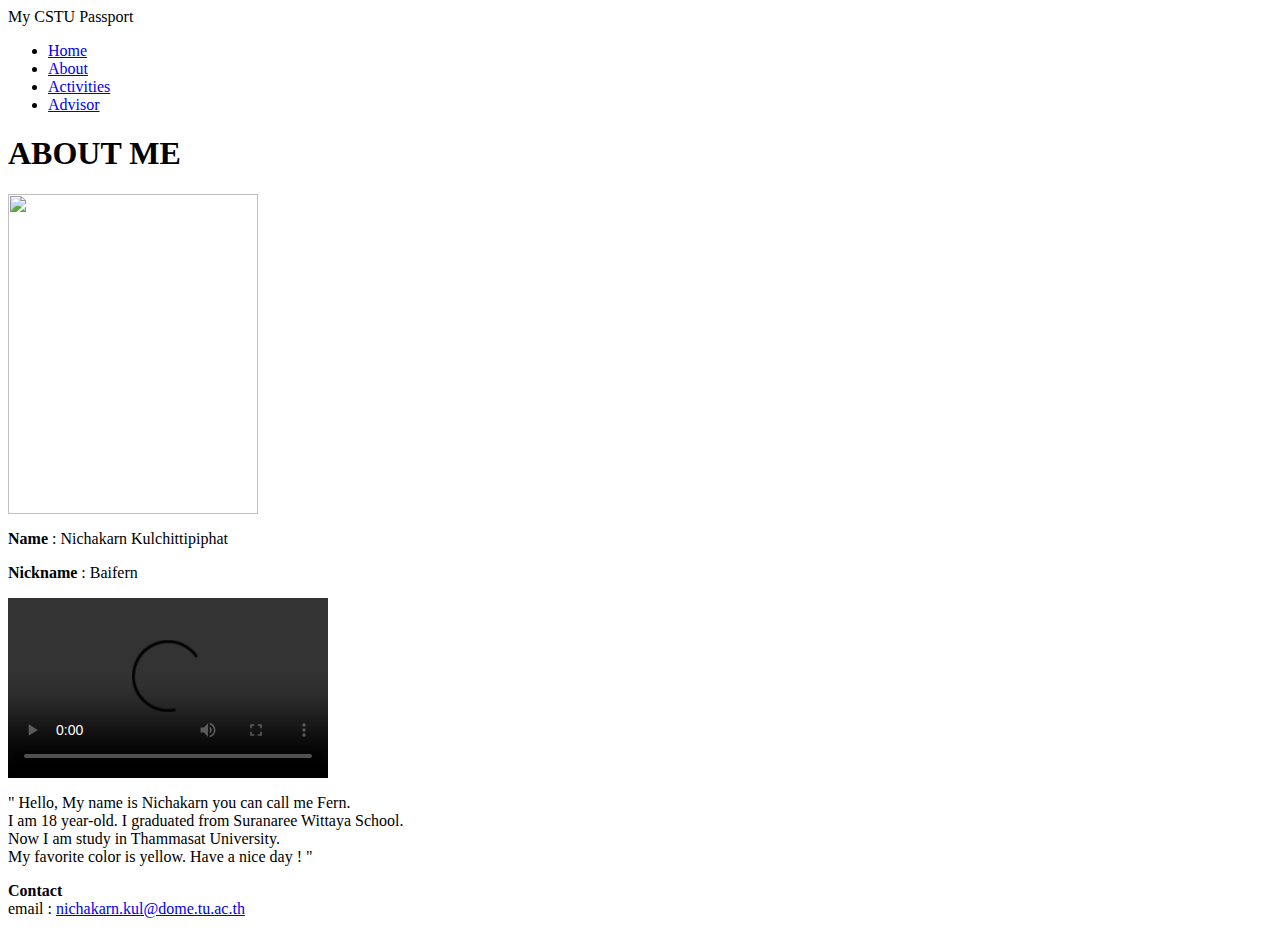
==== html/About.html @ 23c65a0e "myCSTUpassport" ====
<html>
  <head>
    <title>My CSTU Passport</title>
    <link rel="stylesheet" href="indexCss.css">
    <!--<style>
      * {
        margin: 0;
        padding: 0;
        font-family: serif;
        text-align: center;
      }

      nav{
        display: flex;
        justify-content: space-between;
        padding: 10px;
        background-color: white;
      }

      div a{
        text-decoration: none;
        color: #333;
        font-weight: bold;
        font-size: 18px;
      }

      #menu{
        display: flex;
        list-style: none;
      }

      li a{
        margin-left: 10px;
        text-decoration: none;
        color: #17dfc4;
      }
      
      section{
        background-color: #17dfc4;
        color: aliceblue;
        font-size: 35px;
        padding: 60px;
        text-align: center;
      }

      body{
        background-color: aliceblue;
      }

      h2, img, video{
        padding: 10px;
      }
      
      p{
        padding: 5px;
      }
    </style>-->

  </head>
  <body>

    <nav>
      <div>
        <a> My CSTU Passport </a>
      </div>

      <ul id="menu">
        <li><a href="index.html">Home</a></li>
        <li><a href="About.html">About</a></li>
        <li><a href="myActivities.html">Activities</a></li>
        <li><a href="myAdvisor.html">Advisor</a></li>
      </ul>
    </nav>

    <section>
      <div>
        <h1>ABOUT ME</h1>      
      </div>
    </section>

        <img src="mypic.JPG" width="250" height="320">
        <p><b>Name </b> : Nichakarn Kulchittipiphat</p>
        <p><b>Nickname </b> : Baifern</p>
        <video src="myvideo.mp4" width="320" height="180" controls>
          Video not supported
        </video>
        <p>" Hello, My name is Nichakarn you can call me Fern.
          <br>I am 18 year-old. I graduated from Suranaree Wittaya School.
          <br>Now I am study in Thammasat University.
          <br>My favorite color is yellow. Have a nice day ! "</p>
        <p><b>Contact</b>
        <br>email : <a href="nichakarn.kul@dome.tu.ac.th">nichakarn.kul@dome.tu.ac.th</a>
        </p>

  </body>
</html>
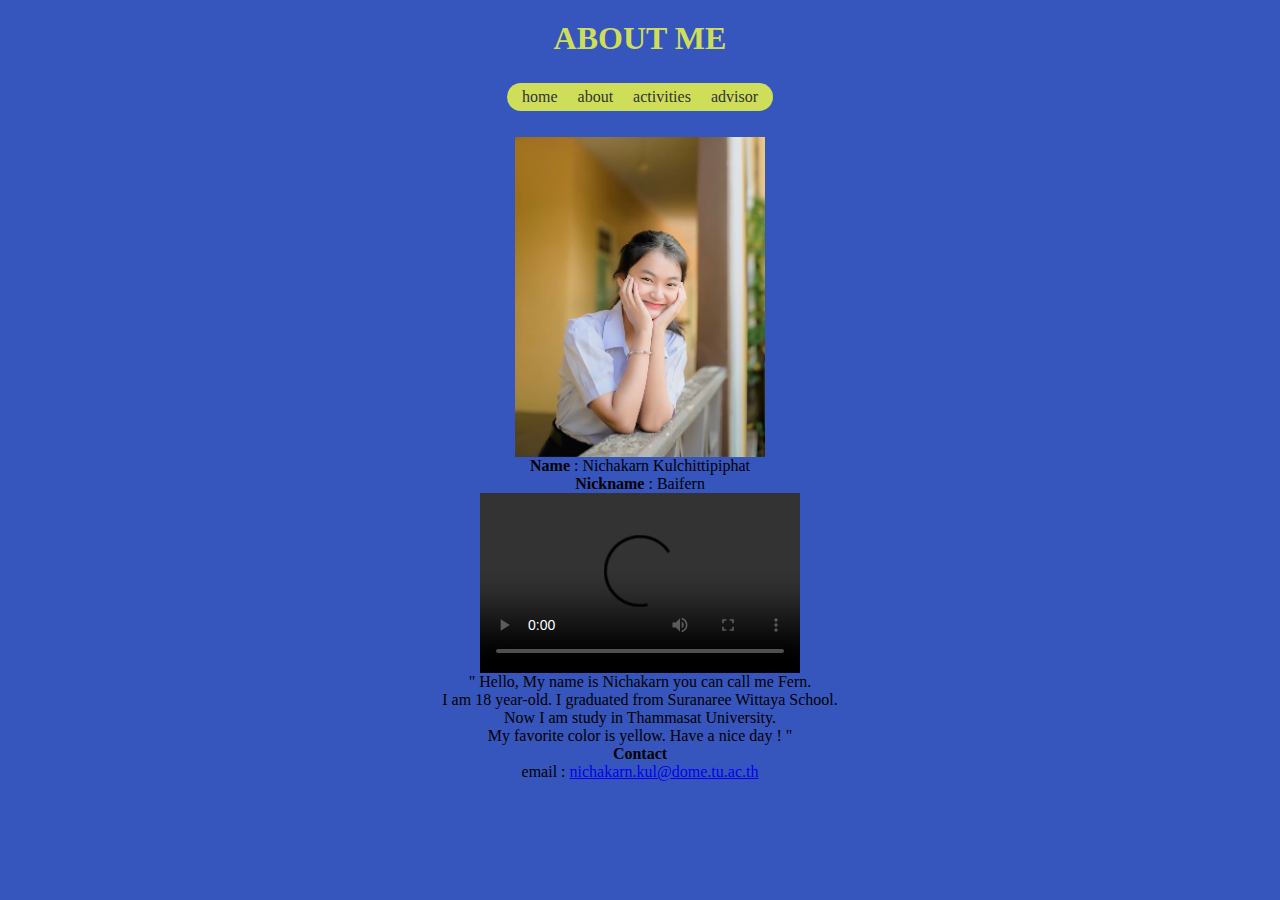
==== commit 22f00f71: "save55" ====
--- a/html/About.html
+++ b/html/About.html
@@ -1,70 +1,22 @@
 <html>
   <head>
+    <meta charset="UTF-8">
+    <meta name="viewport" content="width=device-width, initial-scale1.0">
     <title>My CSTU Passport</title>
-    <link rel="stylesheet" href="indexCss.css">
-    <!--<style>
-      * {
-        margin: 0;
-        padding: 0;
-        font-family: serif;
-        text-align: center;
-      }
-
-      nav{
-        display: flex;
-        justify-content: space-between;
-        padding: 10px;
-        background-color: white;
-      }
-
-      div a{
-        text-decoration: none;
-        color: #333;
-        font-weight: bold;
-        font-size: 18px;
-      }
-
-      #menu{
-        display: flex;
-        list-style: none;
-      }
-
-      li a{
-        margin-left: 10px;
-        text-decoration: none;
-        color: #17dfc4;
-      }
-      
-      section{
-        background-color: #17dfc4;
-        color: aliceblue;
-        font-size: 35px;
-        padding: 60px;
-        text-align: center;
-      }
-
-      body{
-        background-color: aliceblue;
-      }
-
-      h2, img, video{
-        padding: 10px;
-      }
-      
-      p{
-        padding: 5px;
-      }
-    </style>-->
-
+    <link rel="stylesheet" href="add/new.css">
+    <link rel="stylesheet" href="https://cdnjs.cloudflare.com/ajax/libs/font-awesome/6.4.2/css/all.min.css" integrity="sha512-z3gLpd7yknf1YoNbCzqRKc4qyor8gaKU1qmn+CShxbuBusANI9QpRohGBreCFkKxLhei6S9CQXFEbbKuqLg0DA==" crossorigin="anonymous" referrerpolicy="no-referrer" />
   </head>
   <body>
+    
+    <div>
+        <h1> ABOUT ME </h1>
+    </div>
 
     <nav>
-      <div>
-        <a> My CSTU Passport </a>
-      </div>
-
-      <ul id="menu">
+      <button class="btn-menu">
+        <i class="fa-solid fa-bars"></i>
+      </button>
+      <ul>
         <li><a href="index.html">Home</a></li>
         <li><a href="About.html">About</a></li>
         <li><a href="myActivities.html">Activities</a></li>
@@ -72,16 +24,10 @@
       </ul>
     </nav>
 
-    <section>
-      <div>
-        <h1>ABOUT ME</h1>      
-      </div>
-    </section>
-
-        <img src="mypic.JPG" width="250" height="320">
+        <img src="add/mypic.JPG" width="250" height="320">
         <p><b>Name </b> : Nichakarn Kulchittipiphat</p>
         <p><b>Nickname </b> : Baifern</p>
-        <video src="myvideo.mp4" width="320" height="180" controls>
+        <video src="add/myvideo.mp4" width="320" height="180" controls>
           Video not supported
         </video>
         <p>" Hello, My name is Nichakarn you can call me Fern.
@@ -92,5 +38,15 @@
         <br>email : <a href="nichakarn.kul@dome.tu.ac.th">nichakarn.kul@dome.tu.ac.th</a>
         </p>
 
+        <script src="https://code.jquery.com/jquery-3.7.1.js" integrity="sha256-eKhayi8LEQwp4NKxN+CfCh+3qOVUtJn3QNZ0TciWLP4=" crossorigin="anonymous"></script>
+
+      <script>
+        $(document).ready(function(){
+          $(".btn-menu").on("click", function(){
+            $("nav ul").toggleClass("nav-active");
+          })
+        });
+      </script>
+
   </body>
 </html>--- a/html/add/new.css
+++ b/html/add/new.css
@@ -0,0 +1,117 @@
+* {
+    margin: 0;
+    padding: 0;
+    box-sizing: border-box;
+    text-align: center;
+  }
+
+  body{
+    justify-content: center;
+    background: #3656be;
+  }
+  
+  nav{
+    width: 100%;
+    height: 80px;
+    background: #3656be;
+    display: flex;
+    flex-direction: row;
+    justify-content: space-around;
+    align-items: center;
+  }
+
+  div h1{
+    color: #cfde58;
+    padding-top: 20px;
+    width: 100%;
+    display: flex;
+    align-items: center;
+    justify-content: center;
+    background: #3656be;
+  }
+
+  .btn-menu{
+    font-size: 1.5rem;
+    padding: 10px;
+    background: none;
+    border: none;
+    display: none;
+    cursor: pointer;
+  }
+
+  nav ul{
+    background: #cfde58;
+    border-radius: 30px;
+    padding: 5px;
+    display: flex;
+  }
+
+  nav ul li{
+    list-style: none;
+  }
+
+  nav ul li a{
+    text-decoration: none;
+    color: #333;
+    padding: 10px;
+    text-transform: lowercase;
+    transition: .3s ease;
+  }
+
+  nav li a:hover{
+    color: #ccc;
+  }
+
+  #act {
+    color: #ccc;
+    padding: 10px;
+  }
+
+  @media only screen and (max-width: 768px) {
+    /*moblie phone*/
+    [class*="col-"]{
+      width: 100%;
+    }
+    nav {
+      background: mediumaquamarine;
+      height: auto;
+      display: flex;
+      flex-direction: column;
+    }
+
+    div h1{
+      justify-content: center;
+      padding: 15px;
+    }
+
+    .btn-menu{
+      color: #ccc;
+      display: block;
+      position: fixed;
+      top: 10px;
+      left: 10px;
+      z-index: 10;
+    }
+    nav ul{
+      background: none;
+      border-radius: 0%;
+      width: 100%;
+      background: #fff;
+      display: none;
+      flex-direction: column;
+      transition: .3s ease;
+    }
+
+    nav ul li a{
+      display: flex;
+      justify-content: center;
+      border-bottom: 1px solid #e5e5e5;
+      text-transform: uppercase;
+    }
+
+    .nav-active{
+      display: flex;
+    }
+
+  }
+  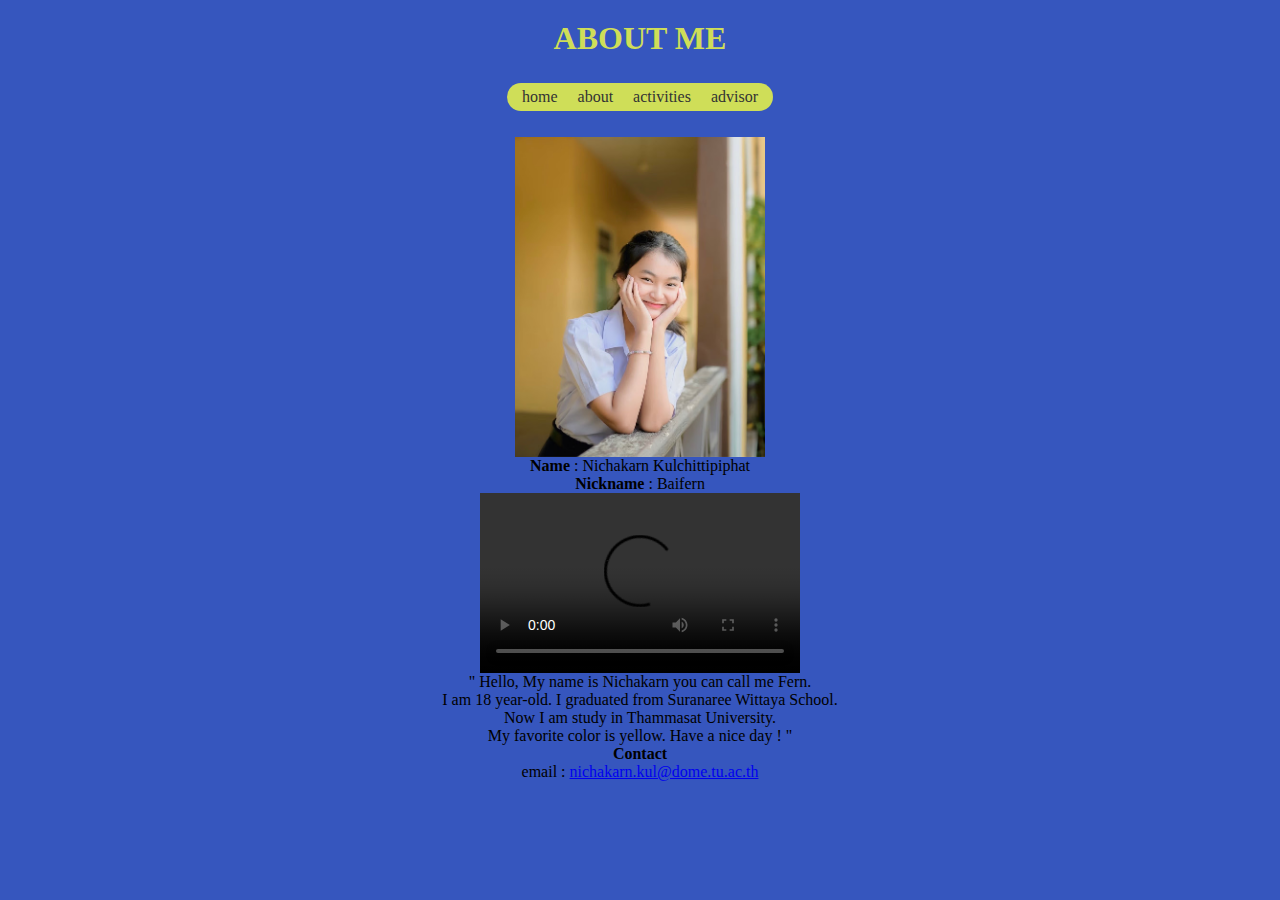
==== commit d78c44c0: "Update About.html" ====
--- a/html/About.html
+++ b/html/About.html
@@ -17,7 +17,7 @@
         <i class="fa-solid fa-bars"></i>
       </button>
       <ul>
-        <li><a href="index.html">Home</a></li>
+        <li><a href="https://github.com/nichakarnn/MyCSTUPassport-6609611949/blob/main/index.html">Home</a></li>
         <li><a href="About.html">About</a></li>
         <li><a href="myActivities.html">Activities</a></li>
         <li><a href="myAdvisor.html">Advisor</a></li>
@@ -49,4 +49,4 @@
       </script>
 
   </body>
-</html>+</html>
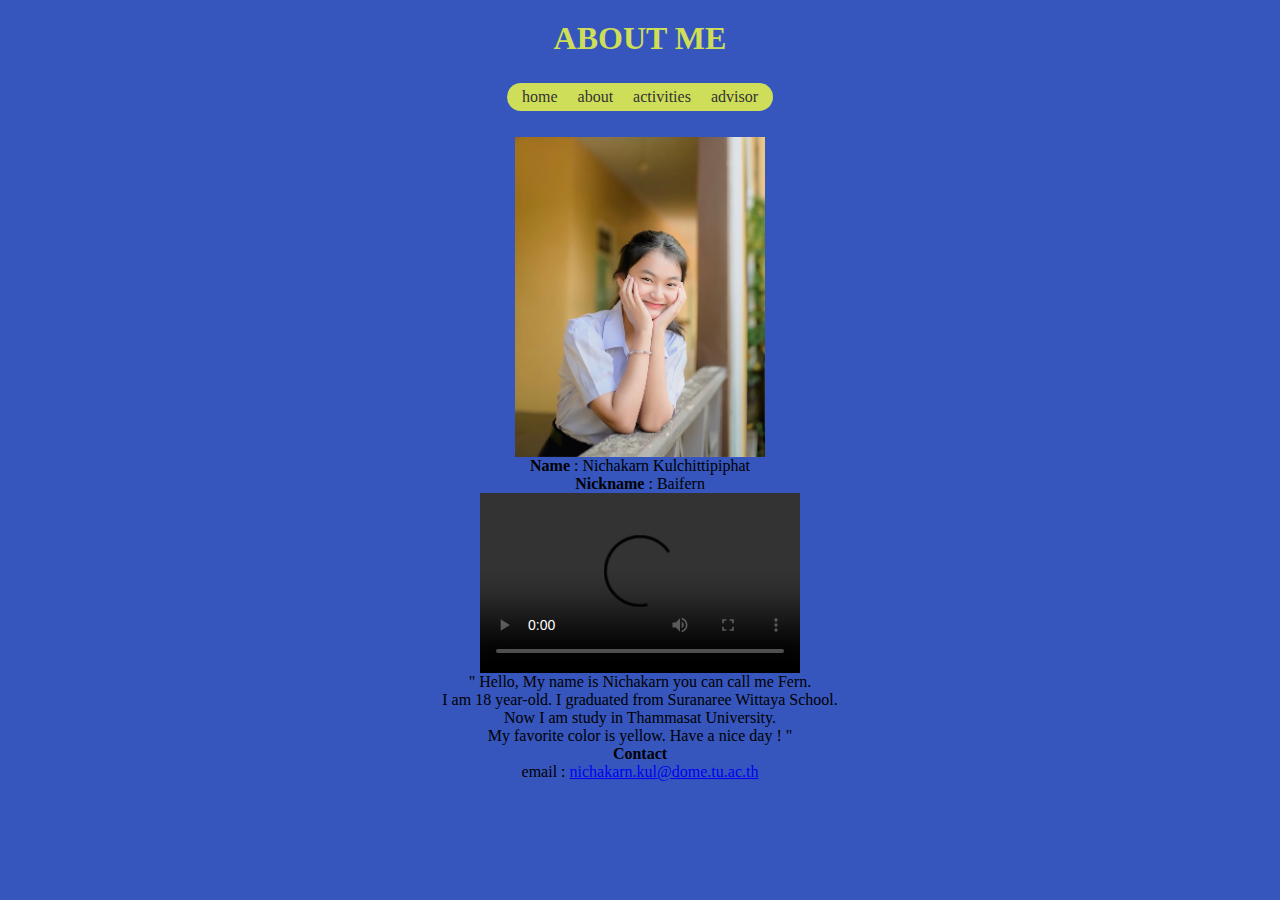
==== commit a0e5d815: "update 23:15" ====
--- a/html/About.html
+++ b/html/About.html
@@ -17,7 +17,7 @@
         <i class="fa-solid fa-bars"></i>
       </button>
       <ul>
-        <li><a href="https://github.com/nichakarnn/MyCSTUPassport-6609611949/blob/main/index.html">Home</a></li>
+        <li><a href="index.html">Home</a></li>
         <li><a href="About.html">About</a></li>
         <li><a href="myActivities.html">Activities</a></li>
         <li><a href="myAdvisor.html">Advisor</a></li>
@@ -38,7 +38,7 @@
         <br>email : <a href="nichakarn.kul@dome.tu.ac.th">nichakarn.kul@dome.tu.ac.th</a>
         </p>
 
-        <script src="https://code.jquery.com/jquery-3.7.1.js" integrity="sha256-eKhayi8LEQwp4NKxN+CfCh+3qOVUtJn3QNZ0TciWLP4=" crossorigin="anonymous"></script>
+      <script src="https://code.jquery.com/jquery-3.7.1.js" integrity="sha256-eKhayi8LEQwp4NKxN+CfCh+3qOVUtJn3QNZ0TciWLP4=" crossorigin="anonymous"></script>
 
       <script>
         $(document).ready(function(){
@@ -49,4 +49,4 @@
       </script>
 
   </body>
-</html>
+</html>--- a/html/add/new.css
+++ b/html/add/new.css
@@ -73,7 +73,7 @@
       width: 100%;
     }
     nav {
-      background: mediumaquamarine;
+      background: #cfde58;
       height: auto;
       display: flex;
       flex-direction: column;
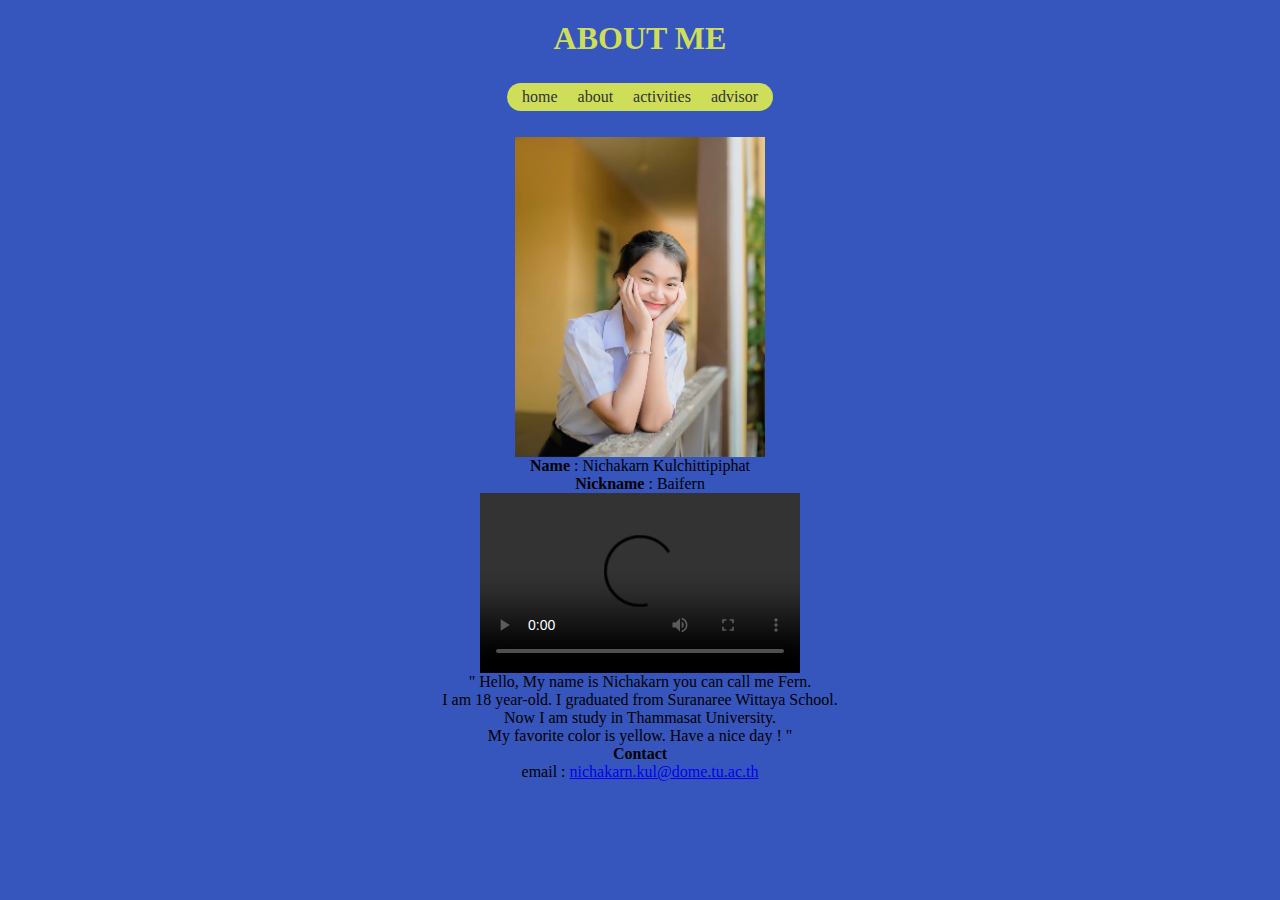
==== commit 9e3fa902: "Merge branch 'main' of https://github.com/nichakarnn/MyCSTUPassport-6609611949" ====
--- a/html/About.html
+++ b/html/About.html
@@ -49,4 +49,4 @@
       </script>
 
   </body>
-</html>+</html>
